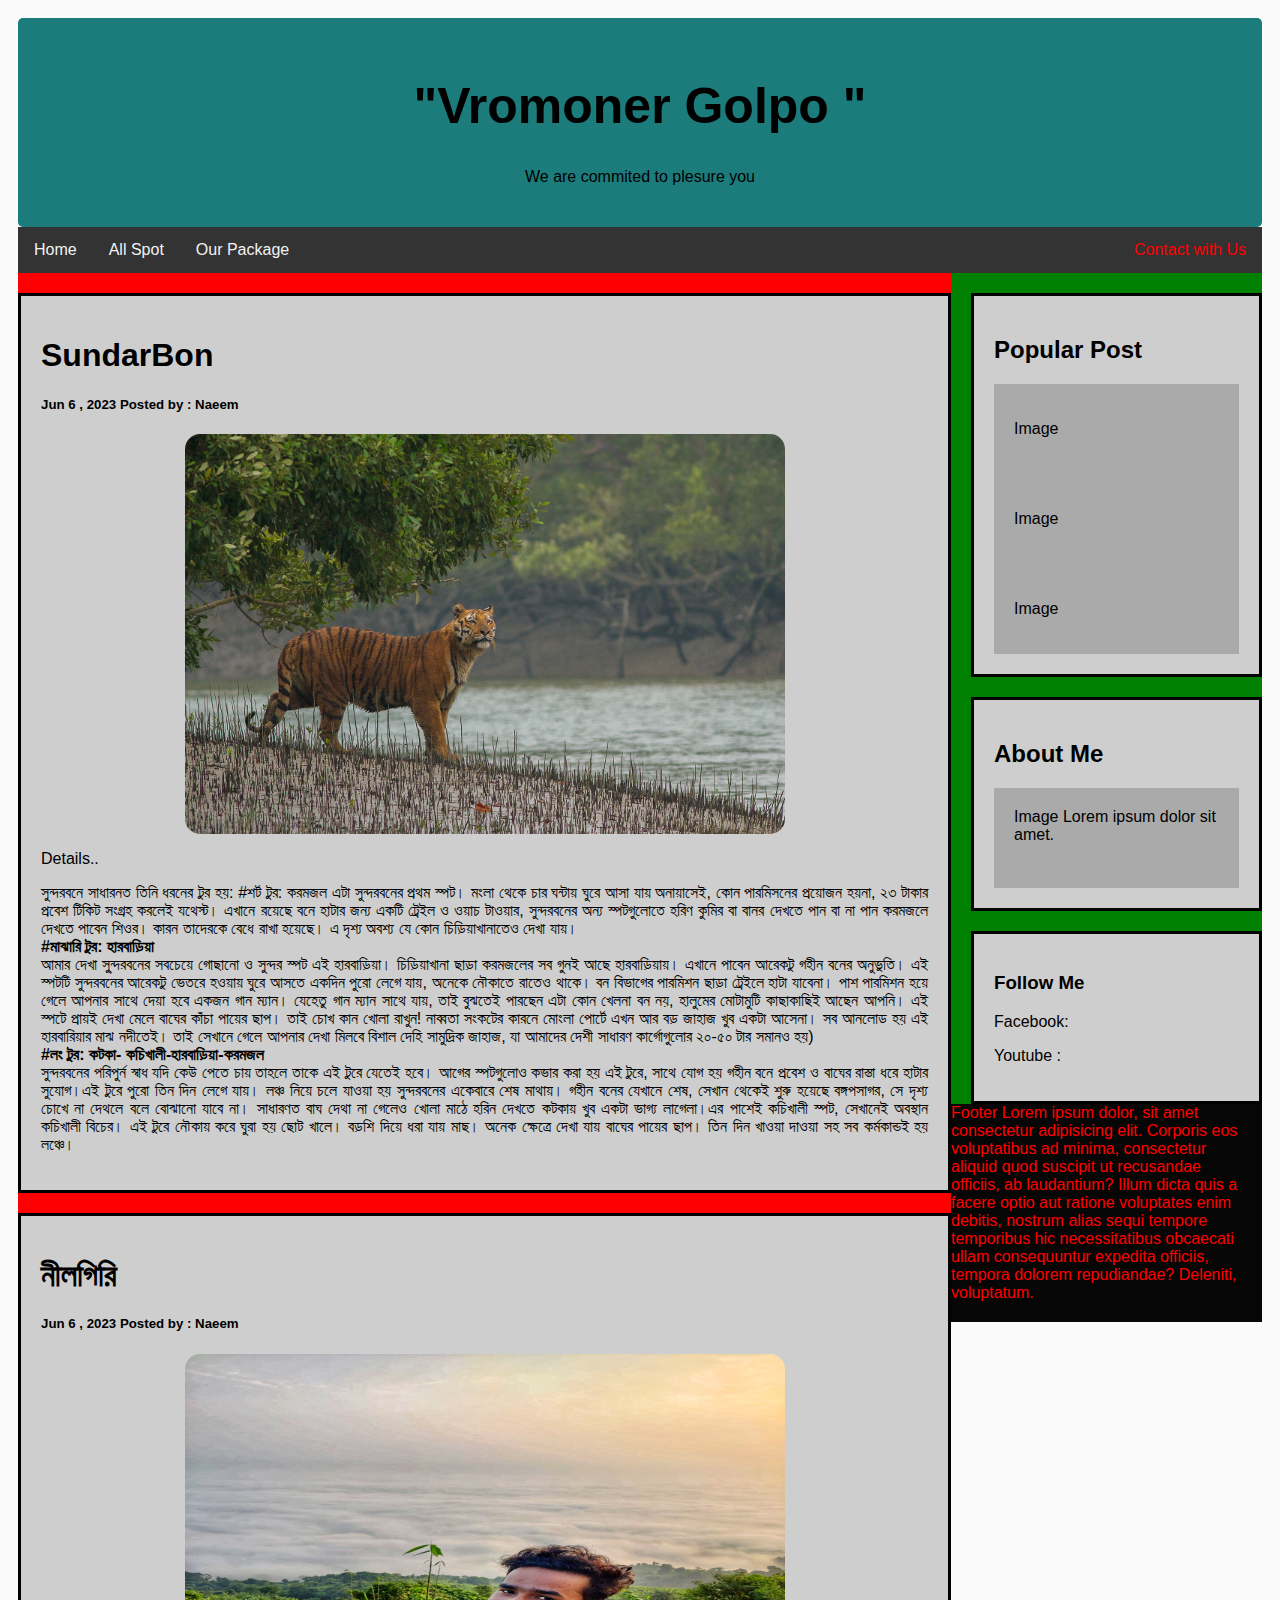
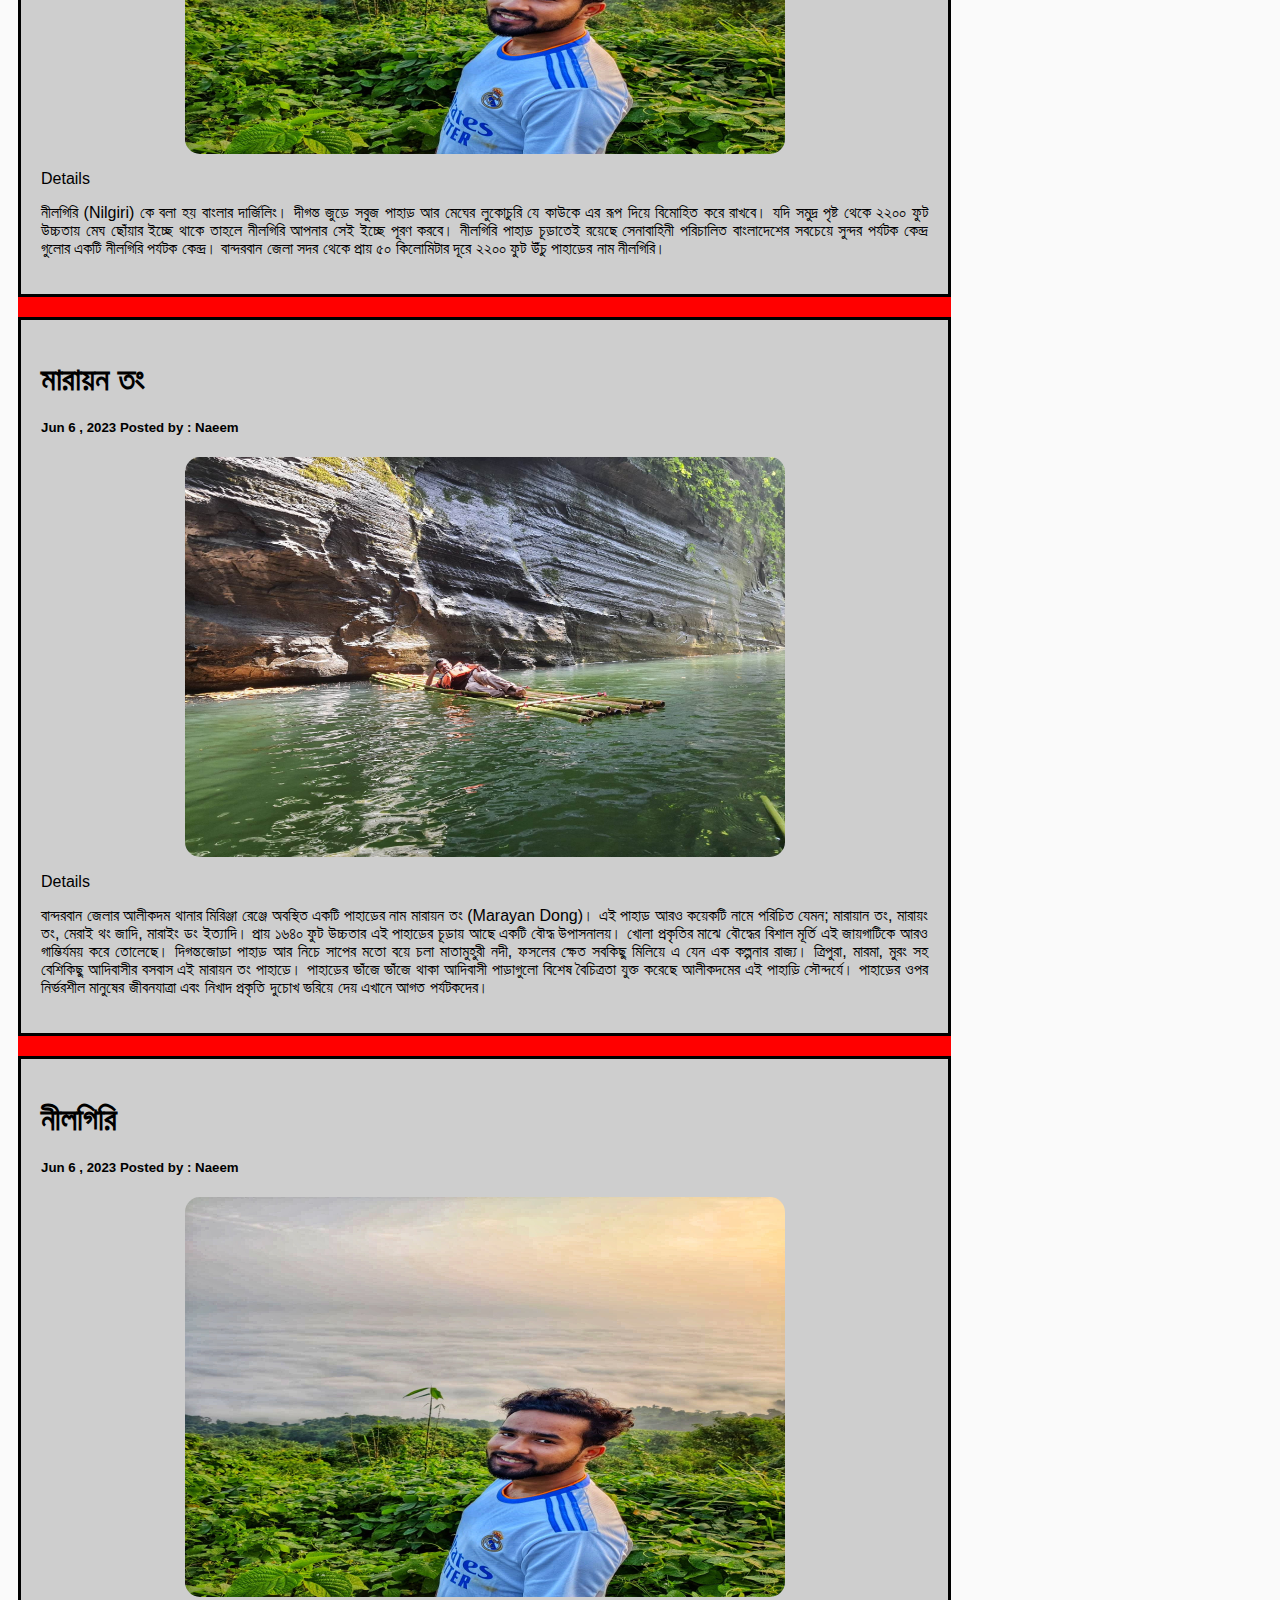
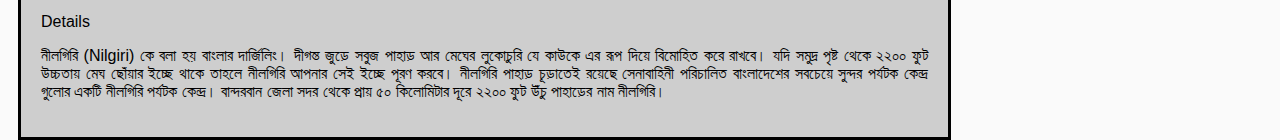
==== index.html @ b7cd0645 "Rename intex.html to index.html" ====
<!DOCTYPE html>
<html lang="en">

<head>
    <meta charset="UTF-8">
    <meta http-equiv="X-UA-Compatible" content="IE=edge">
    <meta name="viewport" content="width=device-width, initial-scale=1.0">

    <link rel="stylesheet" href="style.css">
    <title>Vromoner golpo </title>
</head>

<body>
    <div class="header">
        <h1>"Vromoner Golpo "</h1>
        <p>We are commited to plesure you </p>
    </div>
    <div class="nav">
        <a href="#">Home</a>
        <a href="#">All Spot</a>
        <a href="#">Our Package</a>
        <a href="#">Contact with Us </a>

    </div>

    <!-- This is Body and two column section  -->

    <div class="row">
        <div class="leftcolumn">

            <!-- Sundorbon Start -->
            <div class="card">
                <h1> SundarBon </h1>
                <h5>Jun 6 , 2023 Posted by : Naeem </h5>
                <img src="./photo/Sundarban_Tiger.jpg" class="photo"alt="" srcset="" width="50%" height="200">

                <p class="details" id="head1"> Details.. </p>
                <p class="p_sundorbon">

                    সুন্দরবনে সাধারনত তিনি ধরনের টুর হয়:
                    #শর্ট টুর: করমজল
                    এটা সুন্দরবনের প্রথম স্পট। মংলা থেকে চার ঘন্টায় ঘুরে আসা যায় অনায়াসেই, কোন পারমিসনের প্রয়োজন হয়না,
                    ২৩ টাকার প্রবেশ টিকিট সংগ্রহ করলেই যথেস্ট। এখানে রয়েছে বনে হাটার জন্য একটি ট্রেইল ও ওয়াচ টাওয়ার,
                    সুন্দরবনের অন্য স্পটগুলোতে হরিণ কুমির বা বানর দেখতে পান বা না পান করমজলে দেখতে পাবেন শিওর। কারন
                    তাদেরকে বেধে রাখা হয়েছে। এ দৃশ্য অবশ্য যে কোন চিড়িয়াখানাতেও দেখা যায়।
                    <br>
                 <b>    #মাঝারি টুর: হারবাড়িয়া</b>
                    আমার দেখা সু্ন্দরবনের সবচেয়ে গোছানো ও সুন্দর স্পট এই হারবাড়িয়া। চিড়িয়াখানা ছাড়া করমজলের সব গুনই আছে
                    হারবাড়িয়ায়। এখানে পাবেন আরেকটু গহীন বনের অনুভুতি। এই স্পটটি সুন্দরবনের আরেকটু ভেতরে হওয়ায় ঘুরে আসতে
                    একদিন পুরো লেগে যায়, অনেকে নৌকাতে রাতেও থাকে। বন বিভাগের পারমিশন ছাড়া ট্রেইলে হাটা যাবেনা। পাশ
                    পারমিশন হয়ে গেলে আপনার সাথে দেয়া হবে একজন গান ম্যান। যেহেতু গান ম্যান সাথে যায়, তাই বুঝতেই পারছেন
                    এটা কোন খেলনা বন নয়, হালুমের মোটামুটি কাছাকাছিই আছেন আপনি। এই স্পটে প্রায়ই দেখা মেলে বাঘের কাঁচা
                    পায়ের ছাপ। তাই চোখ কান খোলা রাখুন!
                    নাব্বতা সংকটের কারনে মোংলা পোর্টে এখন আর বড় জাহাজ খুব একটা আসেনা। সব আনলোড হয় এই হারবারিয়ার মাঝ
                    নদীতেই। তাই সেখানে গেলে আপনার দেখা মিলবে বিশাল দেহি সামুদ্রিক জাহাজ, যা আমাদের দেশী সাধারণ
                    কার্গোগুলোর ২০-৫০ টার সমানও হয়)
<br>
                 <b>    #লং টুর: কটকা- কচিখালী-হারবাড়িয়া-করমজল</b> 
                    সুন্দরবনের পরিপুর্ন স্বাধ যদি কেউ পেতে চায় তাহলে তাকে এই টুরে যেতেই হবে। আগের স্পটগুলোও কভার করা হয়
                    এই টুরে, সাথে যোগ হয় গহীন বনে প্রবেশ ও বাঘের রাস্তা ধরে হাটার সুযোগ।এই টুরে পুরো তিন দিন লেগে যায়।
                    লঞ্চ নিয়ে চলে যাওয়া হয় সুন্দরবনের একেবারে শেষ মাথায়। গহীন বনের যেখানে শেষ, সেখান থেকেই শুরু হয়েছে
                    বঙ্গপসাগর, সে দৃশ্য চোখে না দেথলে বলে বোঝানো যাবে না। সাধারণত বাঘ দেথা না গেলেও খোলা মাঠে হরিন দেখতে
                    কটকায় খুব একটা ভাগ্য লাগেলা।এর পাশেই কচিখালী স্পট, সেখানেই অবস্থান কচিখালী বিচের। এই টুরে নৌকায় করে
                    ঘুরা হয় ছোট খালে। বড়শি দিয়ে ধরা যায় মাছ। অনেক ক্ষেত্রে দেখা যায় বাঘের পায়ের ছাপ। তিন দিন খাওয়া দাওয়া
                    সহ সব কর্মকান্ডই হয় লঞ্চে।

                </p>

            </div>

            <!-- Sundorbon End -->

            <!--BanDarbon Stars -->
            <div class="card">
                <h1> নীলগিরি </h1>
                <h5>Jun 6 , 2023 Posted by : Naeem </h5>
                <img src="./photo/bandarbon.jpg" alt="" srcset="" width="50%" height="200">

                <p> Details </p>
                <p class="p_sundorbon">
                    নীলগিরি (Nilgiri) কে বলা হয় বাংলার দার্জিলিং। দীগন্ত জুড়ে সবুজ পাহাড় আর মেঘের লুকোচুরি যে কাউকে এর
                    রূপ দিয়ে বিমোহিত করে রাখবে। যদি সমুদ্র পৃষ্ট থেকে ২২০০ ফুট উচ্চতায় মেঘ ছোঁয়ার ইচ্ছে থাকে তাহলে
                    নীলগিরি আপনার সেই ইচ্ছে পূরণ করবে। নীলগিরি পাহাড় চূড়াতেই রয়েছে সেনাবাহিনী পরিচালিত বাংলাদেশের সবচেয়ে
                    সুন্দর পর্যটক কেন্দ্র গুলোর একটি নীলগিরি পর্যটক কেন্দ্র। বান্দরবান জেলা সদর থেকে প্রায় ৫০ কিলোমিটার
                    দূরে ২২০০ ফুট উঁচু পাহাড়ের নাম নীলগিরি।



                </p>

            </div>
            <!--BanDarbon Stars -->



            <!--BanDarbon Stars -->
            <div class="card">
                <h1> মারায়ন তং </h1>
                <h5>Jun 6 , 2023 Posted by : Naeem </h5>
                <img src="./photo/maraitong.jpg" alt="" srcset="" width="50%" height="200">

                <p> Details </p>
                <p class="p_sundorbon">
                    বান্দরবান জেলার আলীকদম থানার মিরিঞ্জা রেঞ্জে অবস্থিত একটি পাহাড়ের নাম মারায়ন তং (Marayan Dong)। এই
                    পাহাড় আরও কয়েকটি নামে পরিচিত যেমন; মারায়ান তং, মারায়ং তং, মেরাই থং জাদি, মারাইং ডং ইত্যাদি। প্রায়
                    ১৬৪০ ফুট উচ্চতার এই পাহাড়ের চূড়ায় আছে একটি বৌদ্ধ উপাসনালয়। খোলা প্রকৃতির মাঝে বৌদ্ধের বিশাল মূর্তি
                    এই জায়গাটিকে আরও গাম্ভির্যময় করে তোলেছে। দিগন্তজোড়া পাহাড় আর নিচে সাপের মতো বয়ে চলা মাতামুহুরী নদী,
                    ফসলের ক্ষেত সবকিছু মিলিয়ে এ যেন এক কল্পনার রাজ্য।

                    ত্রিপুরা, মারমা, মুরং সহ বেশিকিছু আদিবাসীর বসবাস এই মারায়ন তং পাহাড়ে। পাহাড়ের ভাঁজে ভাঁজে থাকা
                    আদিবাসী পাড়াগুলো বিশেষ বৈচিত্রতা যুক্ত করেছে আলীকদমের এই পাহাড়ি সৌন্দর্যে। পাহাড়ের ওপর নির্ভরশীল
                    মানুষের জীবনযাত্রা এবং নিখাদ প্রকৃতি দুচোখ ভরিয়ে দেয় এখানে আগত পর্যটকদের।




                </p>

            </div>
            <!--BanDarbon Ends  -->


                    
            <!--nilgiri  Stars --> 
            <div class="card">
                <h1> নীলগিরি </h1>
                <h5>Jun 6 , 2023 Posted by : Naeem </h5>
                <img src="./photo/bandarbon.jpg" alt="" srcset="" width="50%" height="200">

                <p> Details </p>
                <p class="p_sundorbon">
                   নীলগিরি (Nilgiri) কে বলা হয় বাংলার দার্জিলিং। দীগন্ত জুড়ে সবুজ পাহাড় আর মেঘের লুকোচুরি যে কাউকে এর রূপ দিয়ে বিমোহিত করে রাখবে। যদি সমুদ্র পৃষ্ট থেকে ২২০০ ফুট উচ্চতায় মেঘ ছোঁয়ার ইচ্ছে থাকে তাহলে নীলগিরি আপনার সেই ইচ্ছে পূরণ করবে। নীলগিরি পাহাড় চূড়াতেই রয়েছে সেনাবাহিনী পরিচালিত বাংলাদেশের সবচেয়ে সুন্দর পর্যটক কেন্দ্র গুলোর একটি নীলগিরি পর্যটক কেন্দ্র। বান্দরবান জেলা সদর থেকে প্রায় ৫০ কিলোমিটার দূরে ২২০০ ফুট উঁচু পাহাড়ের নাম নীলগিরি।
                
                    

                </p>

            </div>
            <!--nilgiri Ends  --> 

        </div>

        <div class="rightcolum">

            <div class="card">
                <h2>Popular Post </h2>
                <div class="box">
                    <p>Image </p>
                </div>
                <div class="box">
                    <p>Image </p>
                </div>
                <div class="box">
                    <p>Image </p>
                </div>

            </div>

            <div class="card">
                <h2>About Me </h2>
                <div class="box" style="height:100px">
                    Image
                    <!-- <p>Lorem ipsum dolor sit amet, consectetur adipisicing elit. Inventore neque ipsum maxime atque, quia perspiciatis? Ea voluptas vitae eligendi quibusdam. </p> -->
                    Lorem ipsum dolor sit amet.
                </div>
            </div>
            <div class="card">
                <h3>Follow Me </h3>
                <p> Facebook: </p>
                <p>Youtube : </p>
            </div>
            
        </div>

    </div>
    


    <footer>
        <div class="foter">
            Footer
            Lorem ipsum dolor, sit amet consectetur adipisicing elit. Corporis eos voluptatibus ad minima,
        consectetur aliquid quod suscipit ut recusandae officiis, ab laudantium? Illum dicta quis a facere optio aut
        ratione voluptates enim debitis, nostrum alias sequi tempore temporibus hic necessitatibus obcaecati ullam
        consequuntur expedita officiis, tempora dolorem repudiandae? Deleniti, voluptatum.
        
        </div>
    </footer>


</body>

</html>
---- style.css ----
* {

    box-sizing: border-box ;
}
body{

    font-family: Arial, Helvetica, sans-serif;
    padding: 10px ;
    background-color: #fafafa;

}
.header{
    padding: 25px ;
    text-align: center ; 
    background-color: rgba(4, 110, 110, 0.904) ; 
    border-radius: 5px ;
}
.header p{
    text-align: center ; 
}
.header h1 {
    font-size: 50px;
}
.nav{
    background-color: #333 ;
    overflow: hidden;

}
.nav a {
    float: left;
    display: block ;
    text-align: center ;
    padding: 14px 16px ;
   text-decoration: none ;
   color:#f2f2f2 ;
}
.nav  :last-child{
    float: right ;
    color:red ;
}
.nav  a:hover {

    background-color:#ddd;
    color:black ;
    border-radius: 10px;
}
.card{
    background-color: rgb(206, 206, 206) ;
    border: solid  black ;
    padding: 20px ;
    margin-top: 20px ;

}
.card img{
display: block;
    margin-left: auto ;
    margin-right: auto ;
    height: 400px;
    width: 600px ;
    border-radius: 15px ;
}
 p{
    text-align: justify;
  text-justify: inter-word;
}

.box{
    background-color: #aaa;
    padding: 20px ;
    width: 100%;
}
/* 
.row{
   float:lft ;
} */
.row ::after{
    display: table;
    content: "";
    clear: both;
}

.leftcolumn{
    width: 75% ;
    float: left;
    background-color:red ;
}


.rightcolum{
   width:25%  ;
    float: left ;
    background-color:green ;

    padding-left: 20px ;
}

.foter{
    /* border:solid blue 5px ; */
    background-color: #060606;
    margin-top: 120px;
    padding: 20px ;

} 
/* Resopoive  */
footer{
    color:red ;
    margin-top: 20px ;
}
@media screen and (max-width:800px) {
    .leftcolumn, .rightcolum {
        width: 100%;
        padding:0 ;
    }
    
}

@media screen  and (max-width:400px) {
    .nav a {
        float: none  ;
        width: 100% ;
    }
    
}
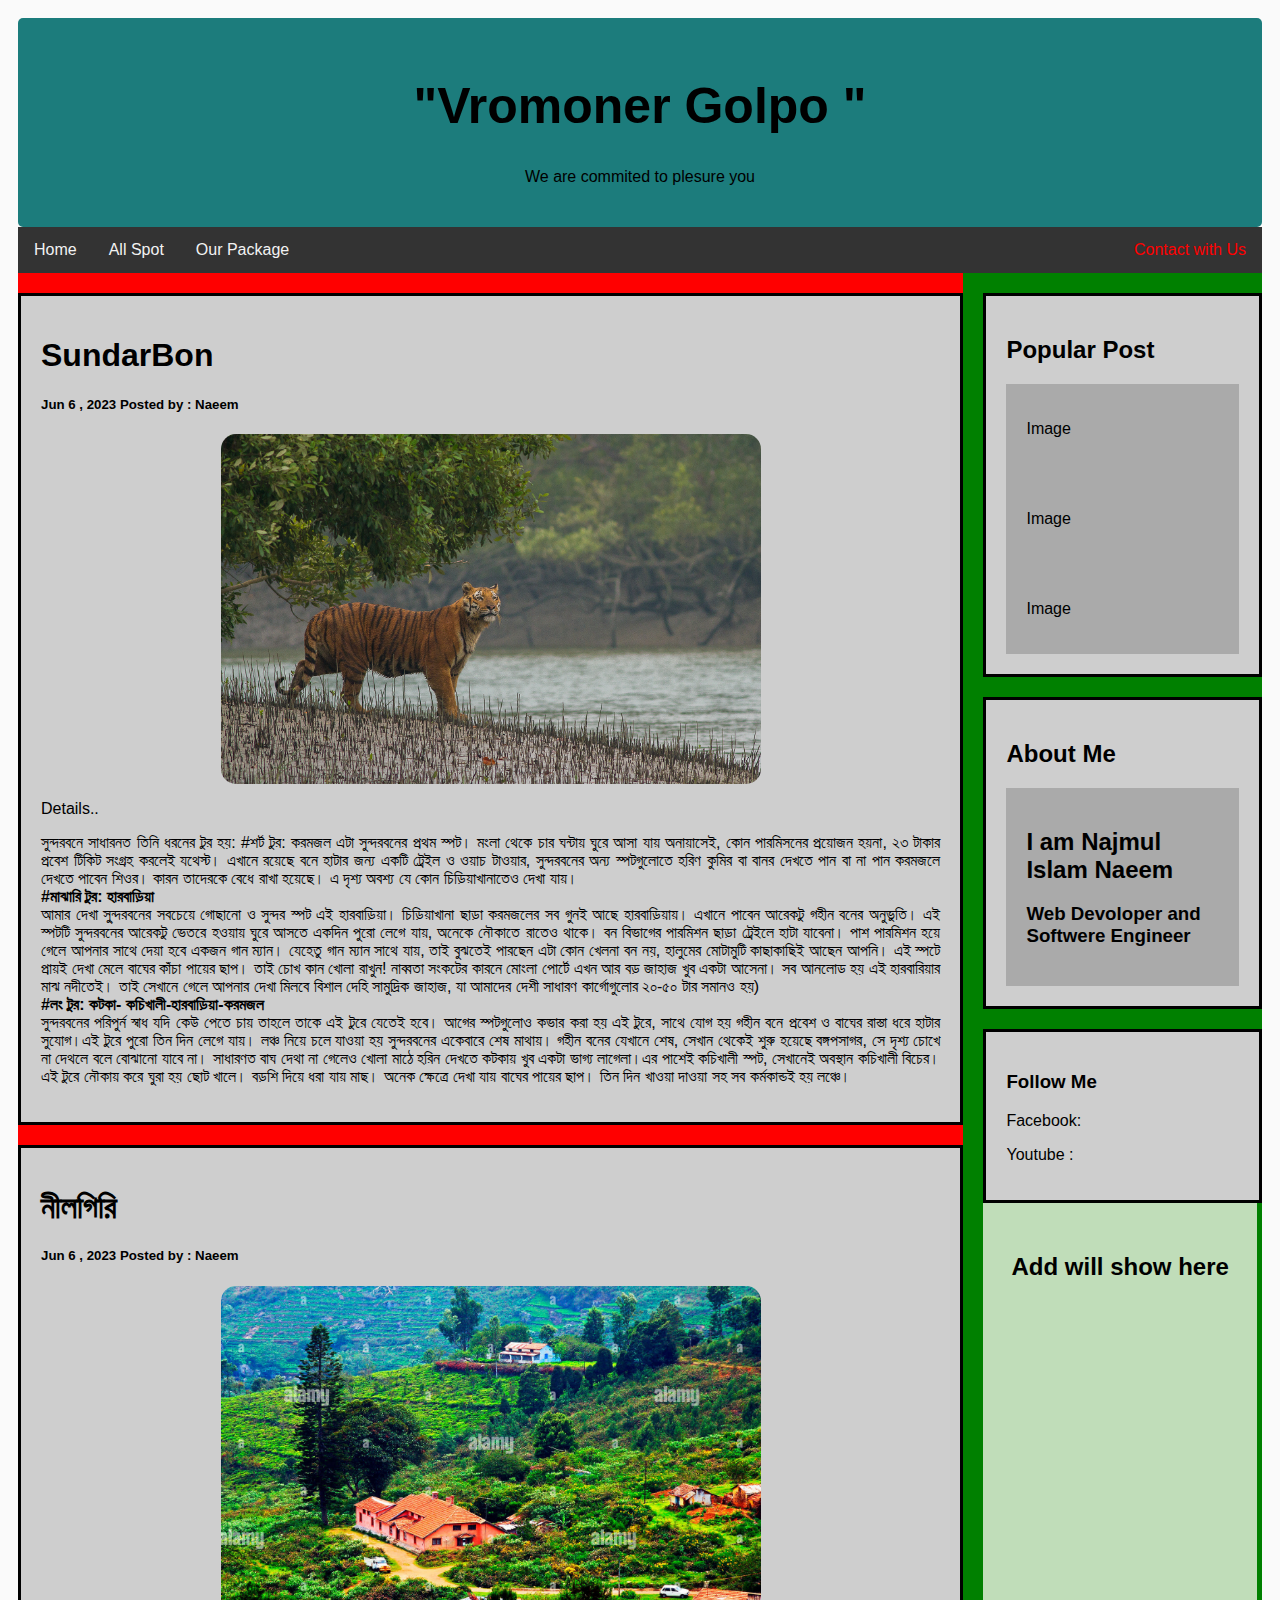
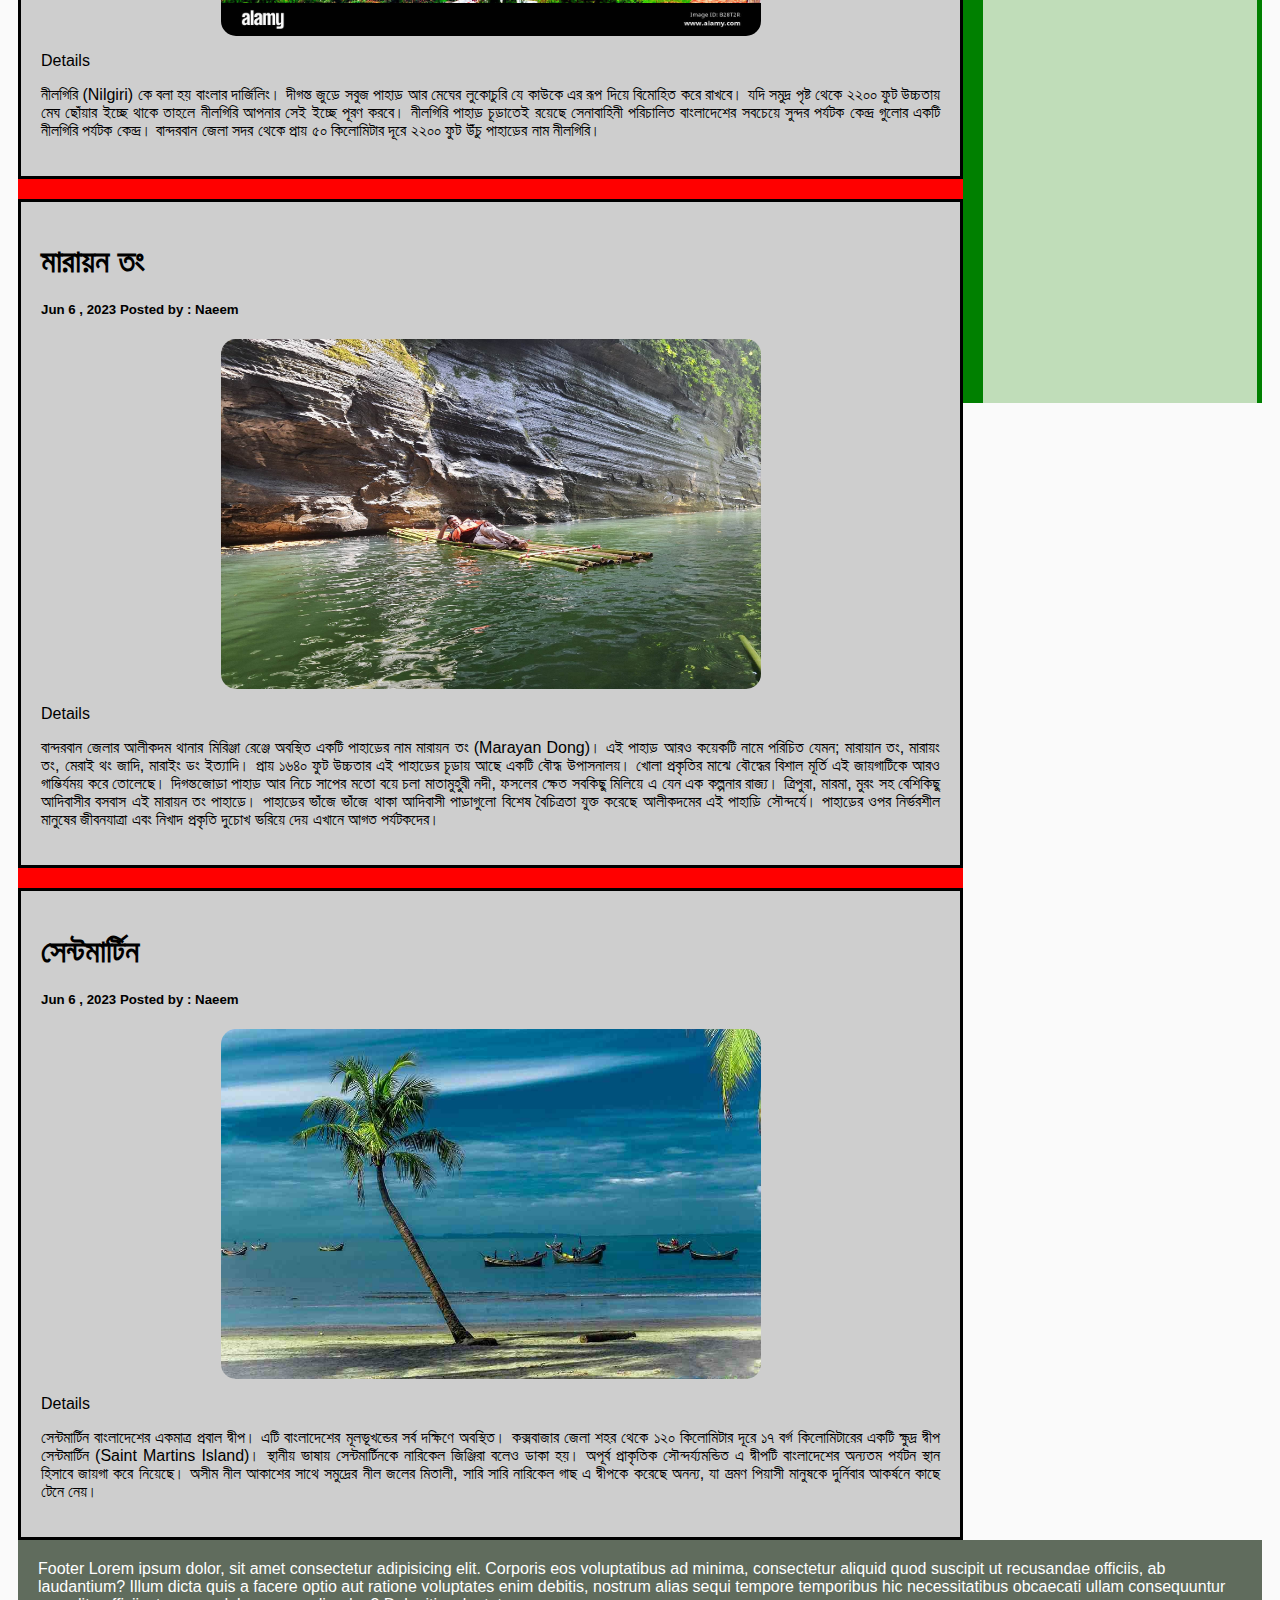
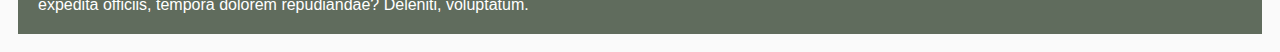
==== commit 1bc0fe84: "Updated project" ====
--- a/index.html
+++ b/index.html
@@ -74,7 +74,7 @@
             <div class="card">
                 <h1> নীলগিরি </h1>
                 <h5>Jun 6 , 2023 Posted by : Naeem </h5>
-                <img src="./photo/bandarbon.jpg" alt="" srcset="" width="50%" height="200">
+                <img src="./photo/nilgiri.jpg" alt="" srcset="" width="50%" height="200">
 
                 <p> Details </p>
                 <p class="p_sundorbon">
@@ -123,15 +123,15 @@
                     
             <!--nilgiri  Stars --> 
             <div class="card">
-                <h1> নীলগিরি </h1>
-                <h5>Jun 6 , 2023 Posted by : Naeem </h5>
-                <img src="./photo/bandarbon.jpg" alt="" srcset="" width="50%" height="200">
+                <h1>সেন্টমার্টিন</h1>
+                <h5>Jun 6 , 2023 Posted by : Naeem </h5>
+                <img src="./photo/saintmartin.jpg" alt="" srcset="" width="50%" height="200">
 
                 <p> Details </p>
-                <p class="p_sundorbon">
-                   নীলগিরি (Nilgiri) কে বলা হয় বাংলার দার্জিলিং। দীগন্ত জুড়ে সবুজ পাহাড় আর মেঘের লুকোচুরি যে কাউকে এর রূপ দিয়ে বিমোহিত করে রাখবে। যদি সমুদ্র পৃষ্ট থেকে ২২০০ ফুট উচ্চতায় মেঘ ছোঁয়ার ইচ্ছে থাকে তাহলে নীলগিরি আপনার সেই ইচ্ছে পূরণ করবে। নীলগিরি পাহাড় চূড়াতেই রয়েছে সেনাবাহিনী পরিচালিত বাংলাদেশের সবচেয়ে সুন্দর পর্যটক কেন্দ্র গুলোর একটি নীলগিরি পর্যটক কেন্দ্র। বান্দরবান জেলা সদর থেকে প্রায় ৫০ কিলোমিটার দূরে ২২০০ ফুট উঁচু পাহাড়ের নাম নীলগিরি।
-                
-                    
+                <p class="p_saintmartin">
+                   
+
+সেন্টমার্টিন বাংলাদেশের একমাত্র প্রবাল দ্বীপ। এটি বাংলাদেশের মূলভূখন্ডের সর্ব দক্ষিণে অবস্থিত। কক্সবাজার জেলা শহর থেকে ১২০ কিলোমিটার দূরে ১৭ বর্গ কিলোমিটারের একটি ক্ষুদ্র দ্বীপ সেন্টমার্টিন (Saint Martins Island)। স্থানীয় ভাষায় সেন্টমার্টিনকে নারিকেল জিঞ্জিরা বলেও ডাকা হয়। অপূর্ব প্রাকৃতিক সৌন্দর্য্যমন্ডিত এ দ্বীপটি বাংলাদেশের অন্যতম পর্যটন স্থান হিসাবে জায়গা করে নিয়েছে। অসীম নীল আকাশের সাথে সমুদ্রের নীল জলের মিতালী, সারি সারি নারিকেল গাছ এ দ্বীপকে করেছে অনন্য, যা ভ্রমণ পিয়াসী মানুষকে দুর্নিবার আকর্ষনে কাছে টেনে নেয়।
 
                 </p>
 
@@ -158,10 +158,10 @@
 
             <div class="card">
                 <h2>About Me </h2>
-                <div class="box" style="height:100px">
-                    Image
-                    <!-- <p>Lorem ipsum dolor sit amet, consectetur adipisicing elit. Inventore neque ipsum maxime atque, quia perspiciatis? Ea voluptas vitae eligendi quibusdam. </p> -->
-                    Lorem ipsum dolor sit amet.
+                <div class="box" style="height:auto">
+                   
+                   <h2>  I am Najmul Islam Naeem </h2>
+                   <h3>Web Devoloper and Softwere Engineer</h3>
                 </div>
             </div>
             <div class="card">
@@ -169,15 +169,25 @@
                 <p> Facebook: </p>
                 <p>Youtube : </p>
             </div>
-            
+        
+            <div class="card-ad" id="div1" >
+                <h2>Add will show here </h2>
+            </div>
         </div>
 
     </div>
     
-
+<script>
+const div1 = document.getElementById('div1');
+const div2 = document.getElementById('div2');
+const height = div2.offsetTop - div1.offsetTop;
+div1.style.height = height + 'px';
+
+
+</script>
 
     <footer>
-        <div class="foter">
+        <div class="foter"id="div2">
             Footer
             Lorem ipsum dolor, sit amet consectetur adipisicing elit. Corporis eos voluptatibus ad minima,
         consectetur aliquid quod suscipit ut recusandae officiis, ab laudantium? Illum dicta quis a facere optio aut
@@ -190,4 +200,4 @@
 
 </body>
 
-</html>
+</html>--- a/style.css
+++ b/style.css
@@ -1,125 +1,162 @@
 * {
 
-    box-sizing: border-box ;
+    box-sizing: border-box;
 }
-body{
+
+body {
 
     font-family: Arial, Helvetica, sans-serif;
-    padding: 10px ;
+    padding: 10px;
     background-color: #fafafa;
 
 }
-.header{
-    padding: 25px ;
-    text-align: center ; 
-    background-color: rgba(4, 110, 110, 0.904) ; 
-    border-radius: 5px ;
+
+.header {
+    padding: 25px;
+    text-align: center;
+    background-color: rgba(4, 110, 110, 0.904);
+    border-radius: 5px;
 }
-.header p{
-    text-align: center ; 
+
+.header p {
+    text-align: center;
 }
+
 .header h1 {
     font-size: 50px;
 }
-.nav{
-    background-color: #333 ;
+
+.nav {
+    background-color: #333;
     overflow: hidden;
 
 }
+
 .nav a {
     float: left;
-    display: block ;
-    text-align: center ;
-    padding: 14px 16px ;
-   text-decoration: none ;
-   color:#f2f2f2 ;
+    display: block;
+    text-align: center;
+    padding: 14px 16px;
+    text-decoration: none;
+    color: #f2f2f2;
 }
-.nav  :last-child{
-    float: right ;
-    color:red ;
+
+.nav :last-child {
+    float: right;
+    color: red;
 }
-.nav  a:hover {
 
-    background-color:#ddd;
-    color:black ;
+.nav a:hover {
+
+    background-color: #ddd;
+    color: black;
     border-radius: 10px;
 }
-.card{
-    background-color: rgb(206, 206, 206) ;
-    border: solid  black ;
-    padding: 20px ;
-    margin-top: 20px ;
+
+.card {
+    background-color: rgb(206, 206, 206);
+    border: solid black;
+    padding: 20px;
+    margin-top: 20px;
 
 }
-.card img{
-display: block;
-    margin-left: auto ;
-    margin-right: auto ;
-    height: 400px;
-    width: 600px ;
-    border-radius: 15px ;
-}
- p{
-    text-align: justify;
-  text-justify: inter-word;
+
+.card img {
+    display: block;
+    margin-left:20% ;
+    margin-right:20%;
+    height: 350px;
+    width: 60%;
+    border-radius: 15px;
 }
 
-.box{
+p {
+    text-align: justify;
+    text-justify: inter-word;
+}
+
+.box {
     background-color: #aaa;
-    padding: 20px ;
+    padding: 20px;
     width: 100%;
 }
+
 /* 
 .row{
    float:lft ;
 } */
-.row ::after{
+.row ::after {
     display: table;
     content: "";
     clear: both;
 }
 
-.leftcolumn{
-    width: 75% ;
+.leftcolumn {
+    width: 76%;
     float: left;
-    background-color:red ;
+    background-color: red;
 }
 
 
-.rightcolum{
-   width:25%  ;
-    float: left ;
-    background-color:green ;
+.rightcolum {
+    width: 24%;
+    float: left;
+    background-color: green;
 
-    padding-left: 20px ;
+    padding-left: 20px;
+    flex: 1;
 }
 
-.foter{
-    /* border:solid blue 5px ; */
-    background-color: #060606;
+.card-ad {
+    background-color: #c0ddb9;
+    /* height:50rem ; */
+    text-align: center;
+    padding-top: 30px;
+    height: 50rem;
+    margin-left: 0px;
+    margin-right: 5px;
+
+
+
+}
+
+
+footer {
+    background-color: #606C5D;
     margin-top: 120px;
-    padding: 20px ;
-
-} 
-/* Resopoive  */
-footer{
-    color:red ;
-    margin-top: 20px ;
-}
-@media screen and (max-width:800px) {
-    .leftcolumn, .rightcolum {
-        width: 100%;
-        padding:0 ;
-    }
+    padding: 20px;
+    clear: both;
+    color: white;
     
 }
 
-@media screen  and (max-width:400px) {
-    .nav a {
-        float: none  ;
-        width: 100% ;
+/* Resopoive  */
+@media screen and (max-width:800px) {
+
+    .leftcolumn,
+    .rightcolum {
+        width: 100%;
+        padding: 0;
     }
-    
+    /* .card img {
+        width: 50% ;
+    } */
+    .card-ad {
+        height: 20px ;
+    }
+
 }
 
+@media screen and (max-width:400px) {
+    .nav a {
+        float: none;
+        width: 100%;
 
+    }
+    .card img {
+        width: 50%;
+        height: auto
+    }
+
+
+}